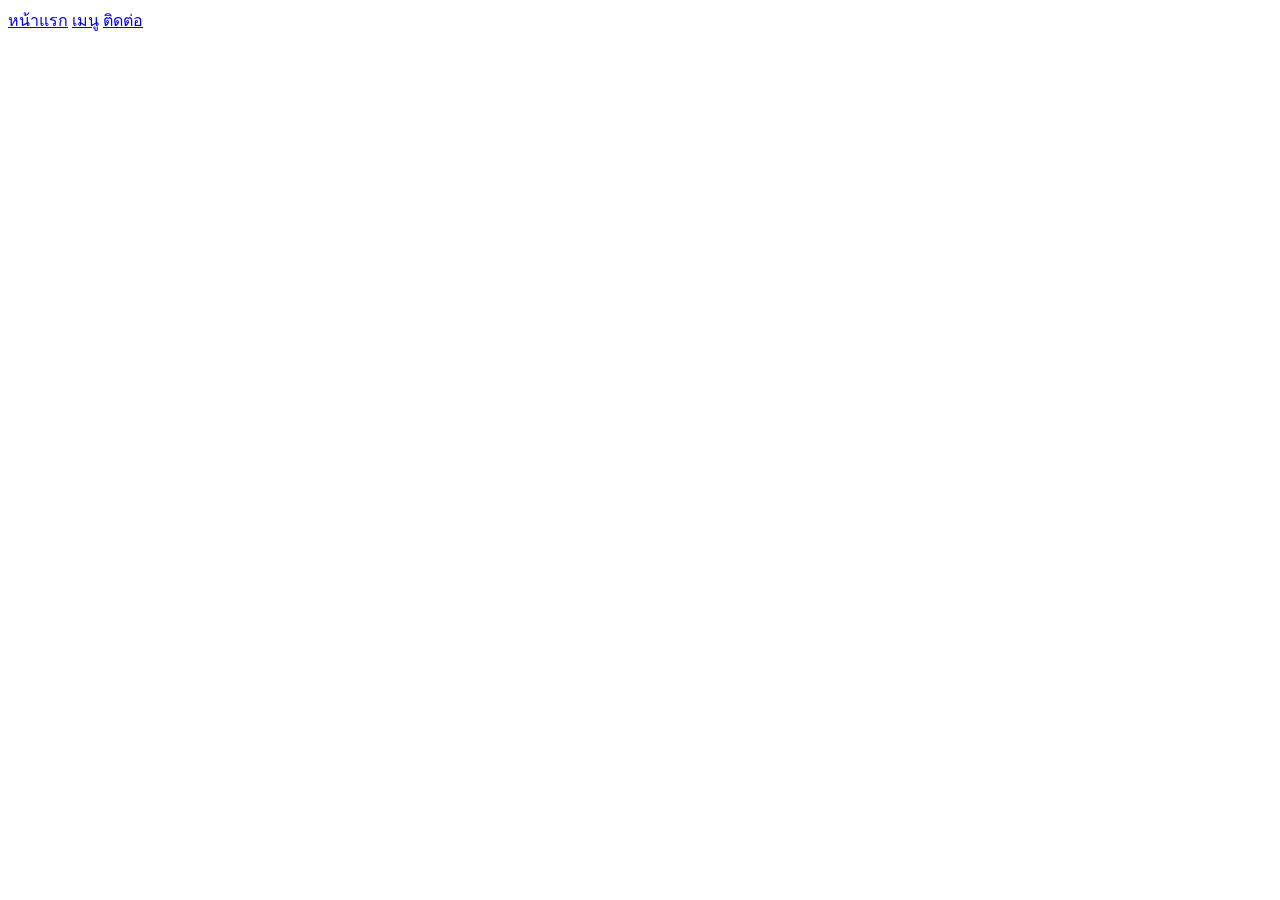
==== contact.html @ 32dfaa66 "project files First time" ====
<!DOCTYPE html>
<html lang="th">
<head>
    <meta charset="UTF-8">
    <meta name="viewport" content="width=device-width, initial-scale=1.0">
    <title>Document</title>
</head>
<body>
<div class="header-menu">
    <div class="menu">
        <a href="index.html">หน้าแรก</a>
        <a href="menu.html" class="menu-button">เมนู</a>
        <a href="contact.html">ติดต่อ</a>
    </div>
</div>
</body>
</html>
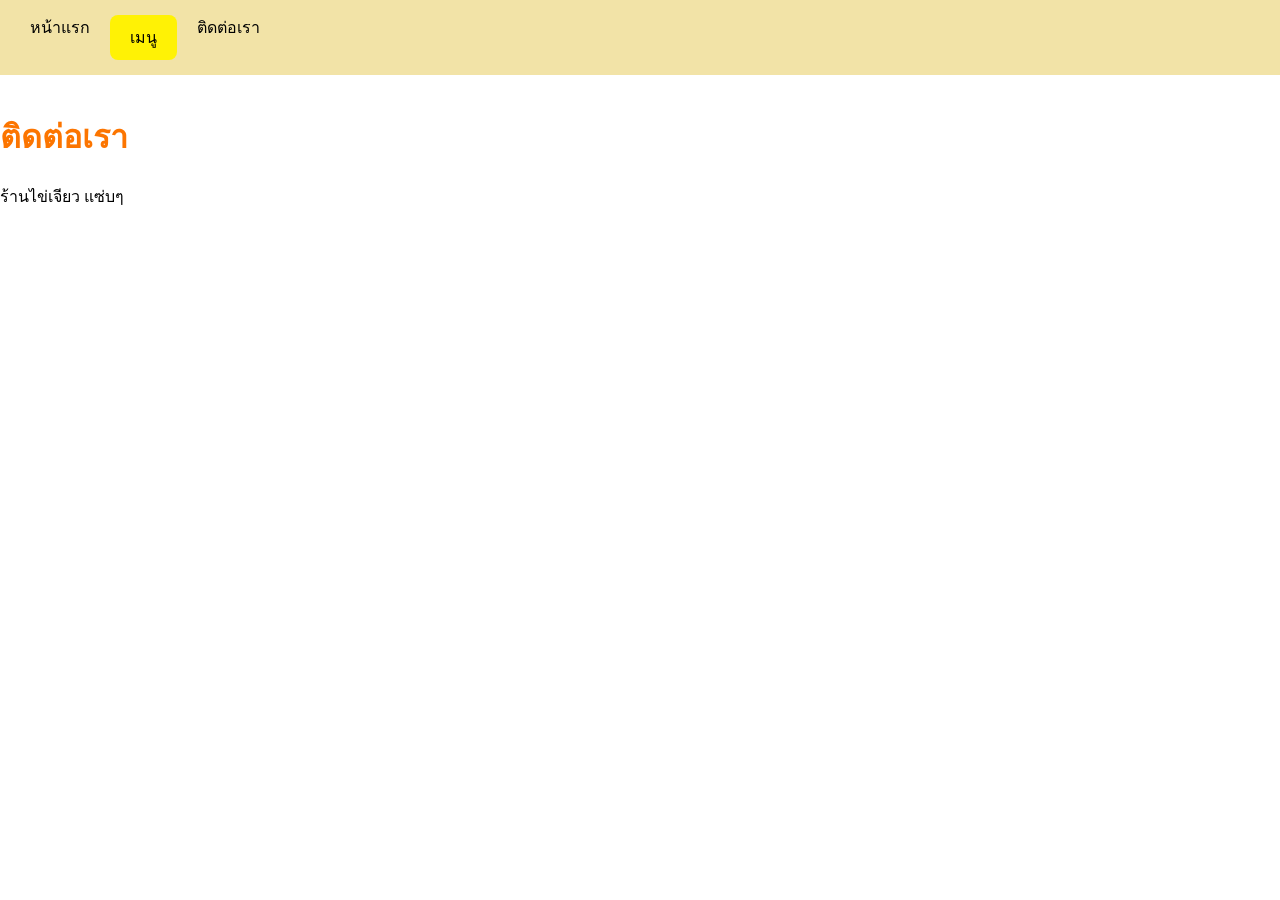
==== commit acc3c4a4: "Add files via upload" ====
--- a/contact.html
+++ b/contact.html
@@ -3,15 +3,26 @@
 <head>
     <meta charset="UTF-8">
     <meta name="viewport" content="width=device-width, initial-scale=1.0">
+    <link rel="stylesheet" href="Css/style.css">
+    <link rel="preconnect" href="https://fonts.googleapis.com">
+<link rel="preconnect" href="https://fonts.gstatic.com" crossorigin>
+<link href="https://fonts.googleapis.com/css2?family=Kanit:ital,wght@0,100;0,200;0,300;0,400;0,500;0,600;0,700;0,800;0,900;1,100;1,200;1,300;1,400;1,500;1,600;1,700;1,800;1,900&display=swap" rel="stylesheet">
     <title>Document</title>
 </head>
 <body>
+    
 <div class="header-menu">
     <div class="menu">
         <a href="index.html">หน้าแรก</a>
         <a href="menu.html" class="menu-button">เมนู</a>
-        <a href="contact.html">ติดต่อ</a>
+        <a href="contact.html">ติดต่อเรา</a>
     </div>
 </div>
+
+<div class="Page-Header">
+    <h1 class="Page-Header">ติดต่อเรา</h1>
+    <p>ร้านไข่เจียว แซ่บๆ</p>
+</div>
+
 </body>
 </html>
--- a/Css/style.css
+++ b/Css/style.css
@@ -0,0 +1,154 @@
+h1{
+    color: #fc7500;
+}
+
+.header-menu{
+    display: flex;
+    justify-content: space-between;
+    align-items: center;
+    padding: 15px 30px;
+    background:rgb(242, 227, 167);
+
+    position:fixed;
+    top:0;
+    left:0;
+    right:0;
+    box-sizing:border-box;
+}
+body{
+    margin:0;
+    padding-top:90px;
+}
+
+.logo{
+    width: 100px;
+    height: auto;
+}
+
+.menu{
+    display: flex;
+    gap: 20px;
+}
+
+.menu a{
+    text-decoration: none;
+    color: rgb(0, 0, 0);
+}
+
+.menu a:hover{
+    color: rgb(255, 97, 5);
+}
+.menu-button{
+    display: inline-block;
+    padding: 10px 20px;
+    background-color: rgb(255, 242, 5);
+    color: white;
+    text-decoration: none;
+    border-radius: 8px;
+}
+
+.menu-button:hover{
+    background-color: rgba(239, 207, 27, 0.825);
+}
+
+.egg{
+    display:flex;
+    align-items:center;
+    justify-content:space-between;
+    padding:60px;
+    background:#fff8dc;
+}
+
+.egg-text{
+    width:45%;
+}
+
+.egg-text h1{
+    color:#ff6600;
+}
+
+
+.egg-image{
+    width:50%;
+}
+
+.egg-image img{
+    width:100%;
+    border-radius:20px;
+}
+
+
+.egg-box{
+    display:grid;
+    grid-template-columns:repeat(3,1fr);
+    gap:30px;
+    padding:60px;
+    background:#ffffff;
+}
+
+.cardegg-Icons{
+    background:#fff8dc;
+    text-align:center;
+    padding:25px;
+    border-radius:15px;
+}
+
+.egg-Icons img{
+    width:80px;
+    height:80px;
+}
+
+.egg-Icons h3{
+    margin-top:15px;
+}
+
+.egg-Icons p{
+    color:#555;
+}
+
+
+
+
+.review{
+    width:300px;
+    background:#fff8dc;
+    padding:20px;
+    text-align:center;
+    border-radius:15px;
+}
+
+.review img{
+    width:100px;
+    height:100px;
+    border-radius:50%;
+}
+
+.review p{
+    margin:15px 0;
+}
+
+.review h4{
+    color:#ff6600;
+}
+
+.contact{
+    background:#ff9800;
+    color:white;
+    text-align:center;
+    padding:50px;
+}
+
+.contact-button{
+    display:inline-block;
+    margin-top:20px;
+    padding:12px 25px;
+    background:white;
+    color:#ff9800;
+    text-decoration:none;
+    border-radius:10px;
+    font-weight:bold;
+}
+
+.contact-button:hover{
+    background:#ffe0b2;
+}
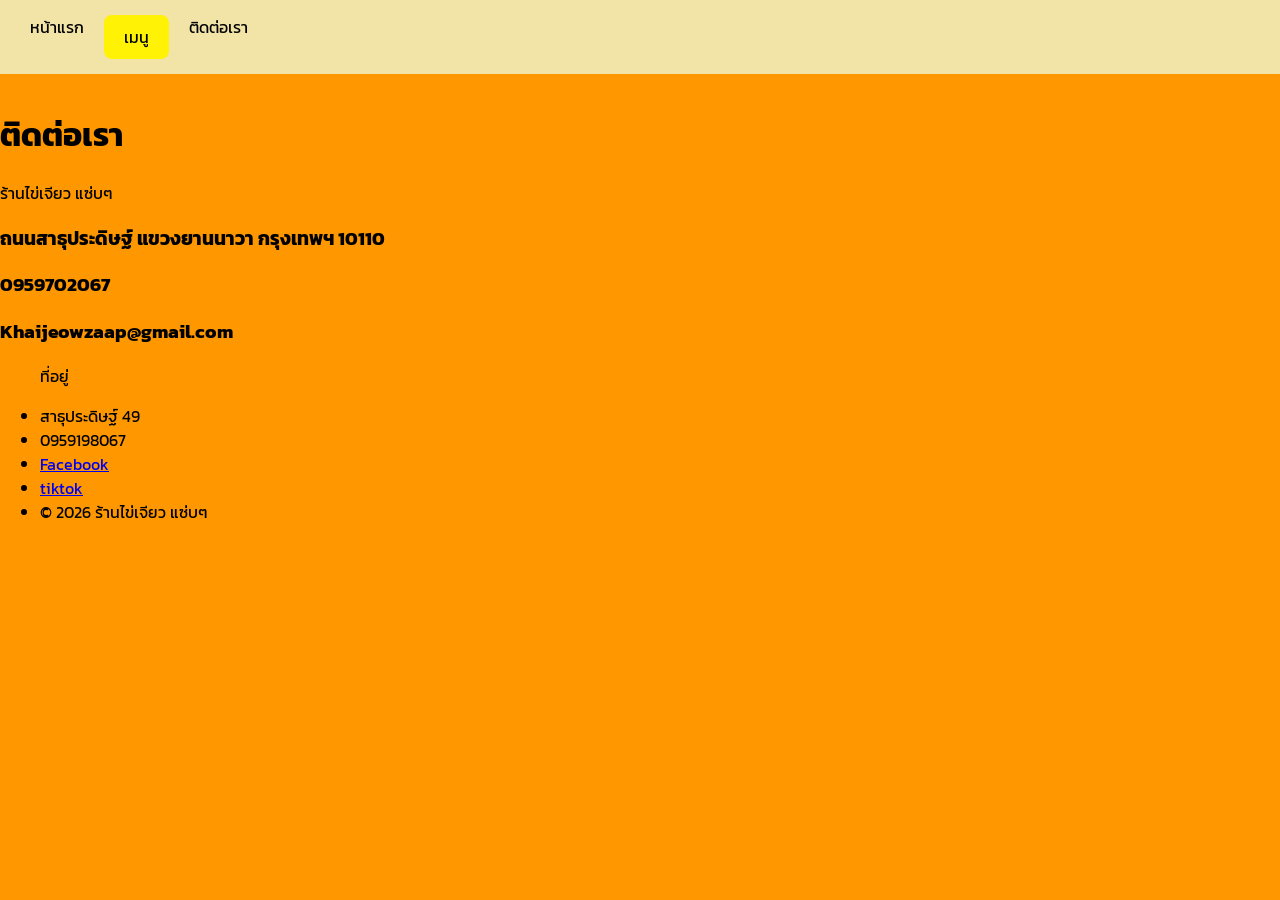
==== commit 99779f12: "Add files via upload" ====
--- a/contact.html
+++ b/contact.html
@@ -9,7 +9,7 @@
 <link href="https://fonts.googleapis.com/css2?family=Kanit:ital,wght@0,100;0,200;0,300;0,400;0,500;0,600;0,700;0,800;0,900;1,100;1,200;1,300;1,400;1,500;1,600;1,700;1,800;1,900&display=swap" rel="stylesheet">
     <title>Document</title>
 </head>
-<body>
+<div>
     
 <div class="header-menu">
     <div class="menu">
@@ -20,9 +20,36 @@
 </div>
 
 <div class="Page-Header">
-    <h1 class="Page-Header">ติดต่อเรา</h1>
+    <h1 class="Page">ติดต่อเรา</h1>
     <p>ร้านไข่เจียว แซ่บๆ</p>
 </div>
 
+<div class="Info-egg ">
+<h3>ถนนสาธุประดิษฐ์ แขวงยานนาวา  กรุงเทพฯ 10110</h3>
+<h3>0959702067</h3>
+<h3>Khaijeowzaap@gmail.com</h3>
+
+
+</div>
+
+
+
+
+
+
+
+
+
+
+
+    <ul>
+        <p>ที่อยู่</p>
+        <li>สาธุประดิษฐ์ 49</li>
+        <li>0959198067</li>
+        <li><a href="https://www.facebook.com/">Facebook</a></li>
+        <li><a href="https://www.tiktok.com/">tiktok</a></li>
+        <li>© 2026 ร้านไข่เจียว แซ่บๆ</li>
+    </ul>
+
 </body>
 </html>
--- a/Css/style.css
+++ b/Css/style.css
@@ -1,3 +1,119 @@
+.kanit-thin {
+font-family: "Kanit", sans-serif;
+font-weight: 100;
+font-style: normal;
+}
+
+.kanit-extralight {
+font-family: "Kanit", sans-serif;
+font-weight: 200;
+font-style: normal;
+}
+
+.kanit-light {
+font-family: "Kanit", sans-serif;
+font-weight: 300;
+font-style: normal;
+}
+
+.kanit-regular {
+font-family: "Kanit", sans-serif;
+font-weight: 400;
+font-style: normal;
+}
+
+.kanit-medium {
+font-family: "Kanit", sans-serif;
+font-weight: 500;
+font-style: normal;
+}
+
+.kanit-semibold {
+font-family: "Kanit", sans-serif;
+font-weight: 600;
+font-style: normal;
+}
+
+.kanit-bold {
+font-family: "Kanit", sans-serif;
+font-weight: 700;
+font-style: normal;
+}
+
+.kanit-extrabold {
+font-family: "Kanit", sans-serif;
+font-weight: 800;
+font-style: normal;
+}
+
+.kanit-black {
+font-family: "Kanit", sans-serif;
+font-weight: 900;
+font-style: normal;
+}
+
+.kanit-thin-italic {
+font-family: "Kanit", sans-serif;
+font-weight: 100;
+font-style: italic;
+}
+
+.kanit-extralight-italic {
+font-family: "Kanit", sans-serif;
+font-weight: 200;
+font-style: italic;
+}
+
+.kanit-light-italic {
+font-family: "Kanit", sans-serif;
+font-weight: 300;
+font-style: italic;
+}
+
+.kanit-regular-italic {
+font-family: "Kanit", sans-serif;
+font-weight: 400;
+font-style: italic;
+}
+
+.kanit-medium-italic {
+font-family: "Kanit", sans-serif;
+font-weight: 500;
+font-style: italic;
+}
+
+.kanit-semibold-italic {
+font-family: "Kanit", sans-serif;
+font-weight: 600;
+font-style: italic;
+}
+
+.kanit-bold-italic {
+font-family: "Kanit", sans-serif;
+font-weight: 700;
+font-style: italic;
+}
+
+.kanit-extrabold-italic {
+font-family: "Kanit", sans-serif;
+font-weight: 800;
+font-style: italic;
+}
+
+.kanit-black-italic {
+font-family: "Kanit", sans-serif;
+font-weight: 900;
+font-style: italic;
+}
+
+* {
+    font-family: 'Kanit', sans-serif;
+}
+
+
+
+
+
 h1{
     color: #fc7500;
 }
@@ -18,6 +134,7 @@
 body{
     margin:0;
     padding-top:90px;
+    background-color:#ff9800 ;
 }
 
 .logo{
@@ -48,7 +165,7 @@
 }
 
 .menu-button:hover{
-    background-color: rgba(239, 207, 27, 0.825);
+    background-color: #efcf1bd2;
 }
 
 .egg{
@@ -151,4 +268,7 @@
 
 .contact-button:hover{
     background:#ffe0b2;
-}+}
+.Page{
+    color: #000000 ;
+}
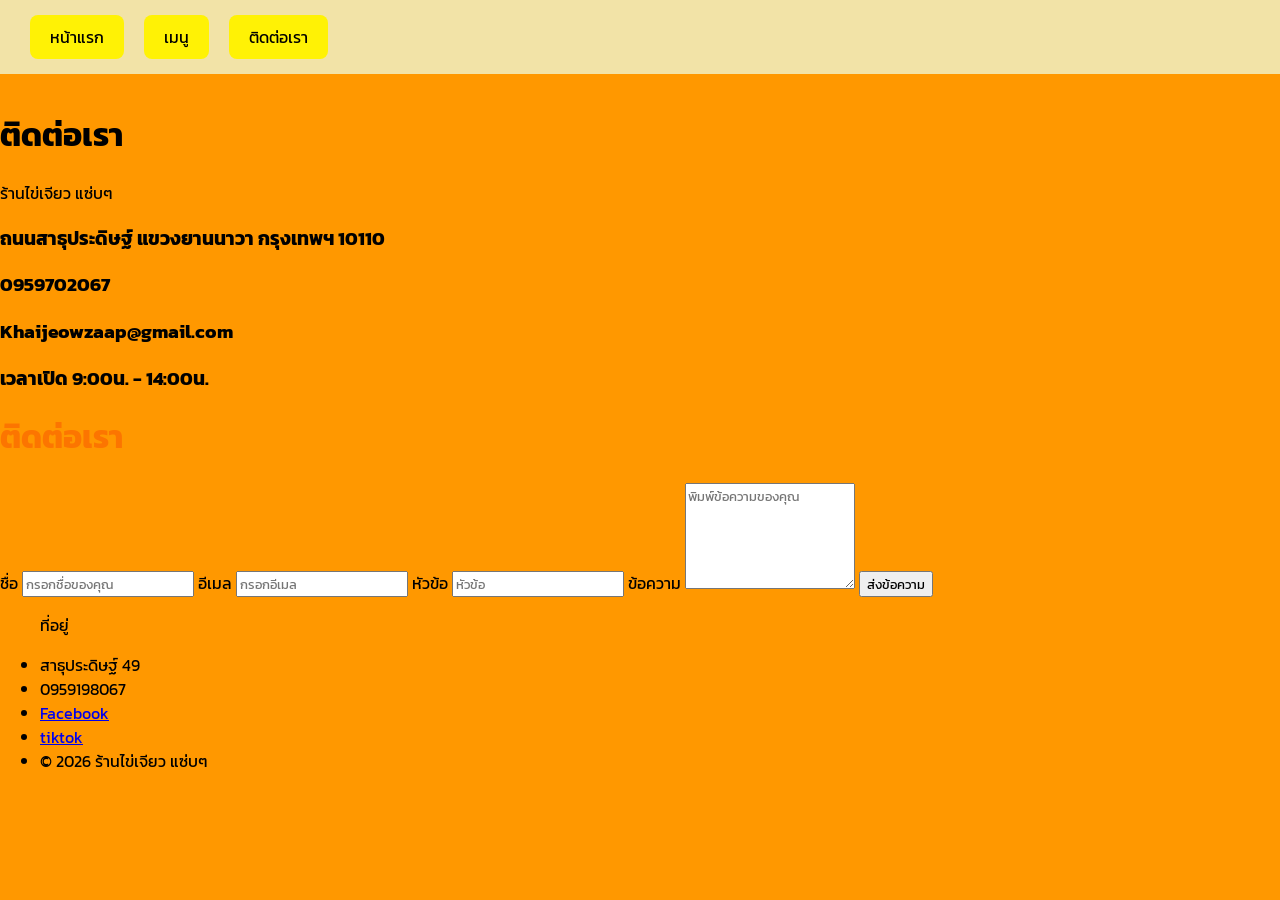
==== commit 7d554d43: "Add files via upload" ====
--- a/contact.html
+++ b/contact.html
@@ -13,9 +13,9 @@
     
 <div class="header-menu">
     <div class="menu">
-        <a href="index.html">หน้าแรก</a>
+        <a href="index.html"class="menu-button">หน้าแรก</a>
         <a href="menu.html" class="menu-button">เมนู</a>
-        <a href="contact.html">ติดต่อเรา</a>
+        <a href="contact.html"class="menu-button">ติดต่อเรา</a>
     </div>
 </div>
 
@@ -28,20 +28,34 @@
 <h3>ถนนสาธุประดิษฐ์ แขวงยานนาวา  กรุงเทพฯ 10110</h3>
 <h3>0959702067</h3>
 <h3>Khaijeowzaap@gmail.com</h3>
+<h3>เวลาเปิด 9:00น. - 14:00น.</h3>
+</div>
 
+<h1 class="Contact">ติดต่อเรา</h1>
 
-</div>
+<form class="contact-form">
+
+    <label for="name">ชื่อ</label>
+    <input type="text" id="name" placeholder="กรอกชื่อของคุณ">
+
+    <label for="email">อีเมล</label>
+    <input type="email" id="email" placeholder="กรอกอีเมล">
+
+    <label for="subject">หัวข้อ</label>
+    <input type="text" id="subject" placeholder="หัวข้อ">
+
+    <label for="message">ข้อความ</label>
+    <textarea id="message" rows="5" placeholder="พิมพ์ข้อความของคุณ"></textarea>
+
+    <button type="submit">ส่งข้อความ</button>
+
+</form>
 
 
 
 
 
-
-
-
-
-
-
+</div>
     <ul>
         <p>ที่อยู่</p>
         <li>สาธุประดิษฐ์ 49</li>
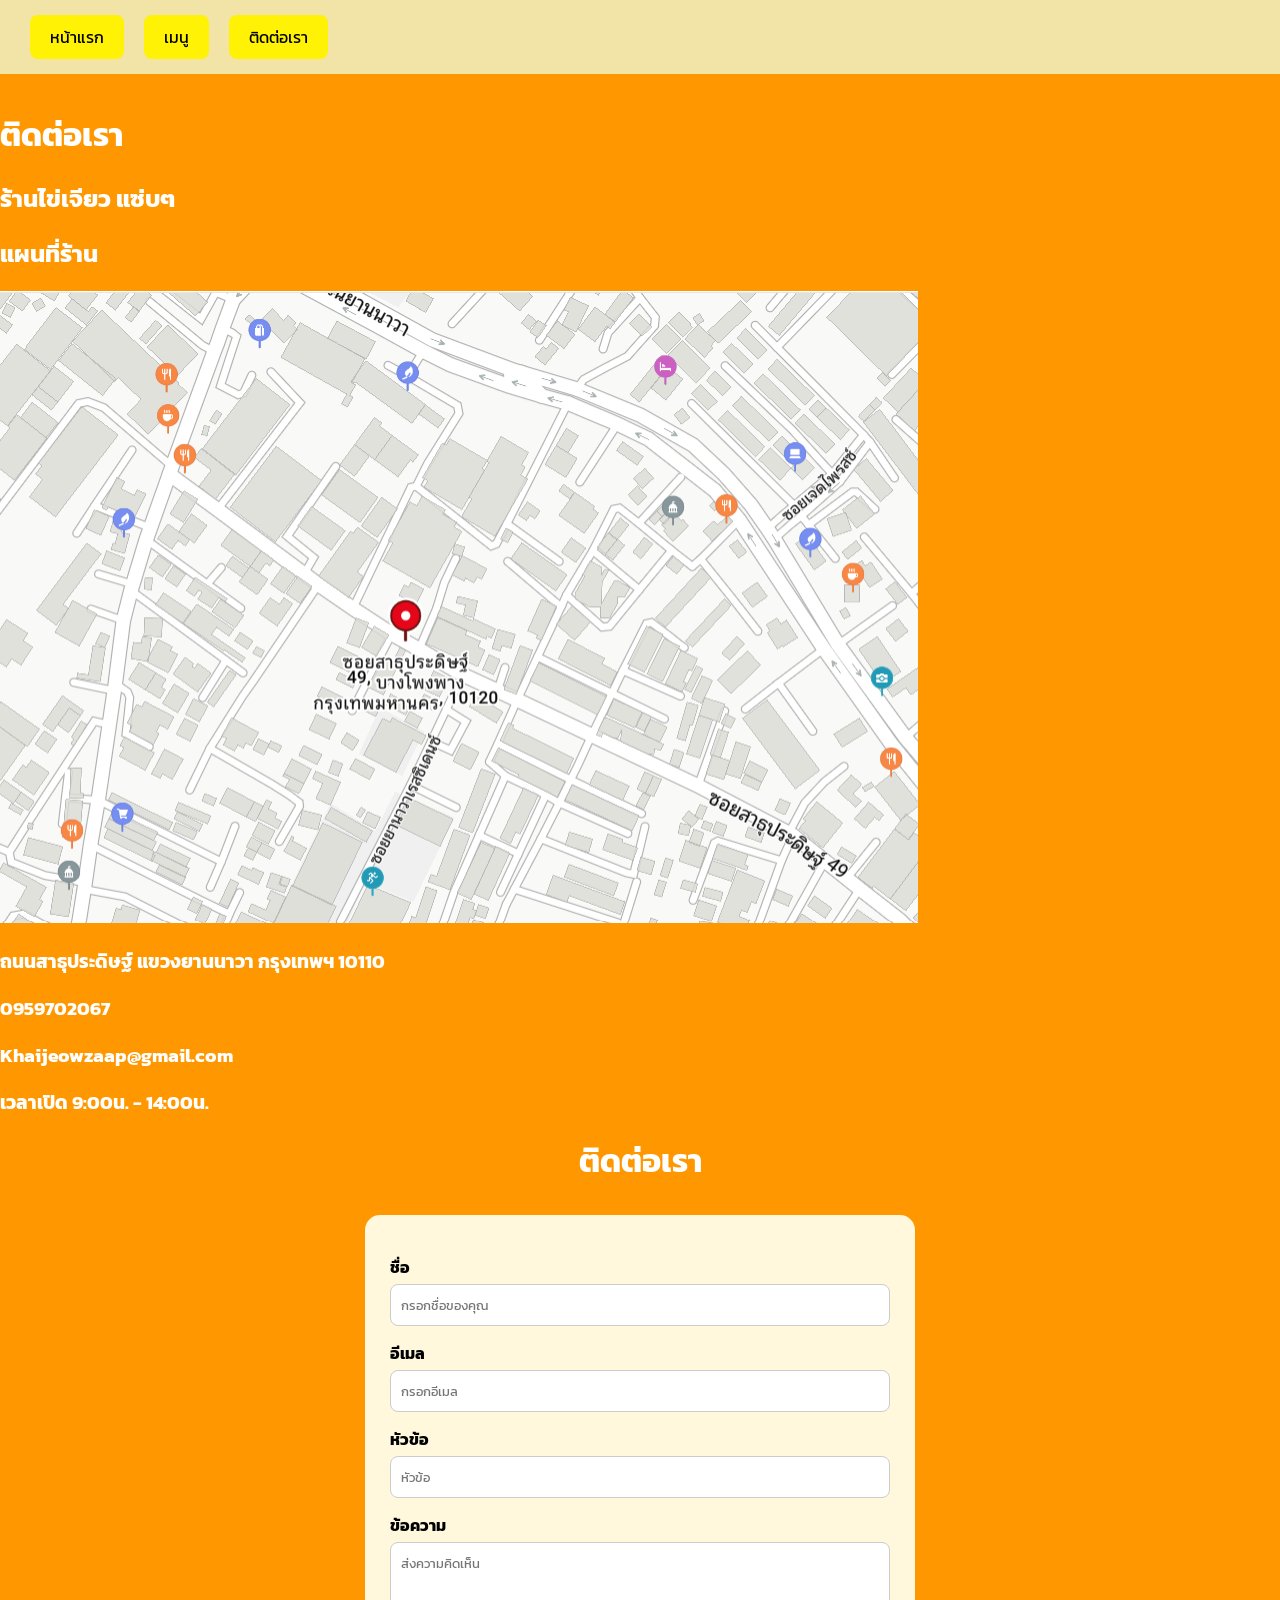
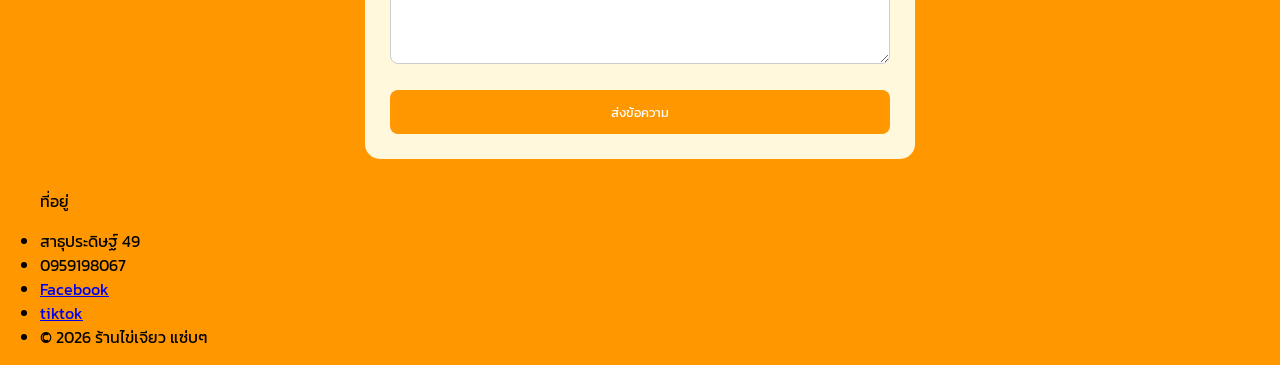
==== commit 634a11a7: "Add files via upload" ====
--- a/contact.html
+++ b/contact.html
@@ -21,8 +21,13 @@
 
 <div class="Page-Header">
     <h1 class="Page">ติดต่อเรา</h1>
-    <p>ร้านไข่เจียว แซ่บๆ</p>
+    <h2>ร้านไข่เจียว แซ่บๆ</h2>
 </div>
+
+<section class="map">
+    <h2>แผนที่ร้าน</h2>
+    <img src="./images/สกรีนช็อต 2026-08-06 185812.png" alt="แผนที่ร้าน">
+</section>
 
 <div class="Info-egg ">
 <h3>ถนนสาธุประดิษฐ์ แขวงยานนาวา  กรุงเทพฯ 10110</h3>
@@ -45,7 +50,7 @@
     <input type="text" id="subject" placeholder="หัวข้อ">
 
     <label for="message">ข้อความ</label>
-    <textarea id="message" rows="5" placeholder="พิมพ์ข้อความของคุณ"></textarea>
+    <textarea id="message" rows="5" placeholder="ส่งความคิดเห็น"></textarea>
 
     <button type="submit">ส่งข้อความ</button>
 
--- a/Css/style.css
+++ b/Css/style.css
@@ -166,6 +166,13 @@
 
 .menu-button:hover{
     background-color: #efcf1bd2;
+}
+
+.menu-egg{
+    text-align: center;
+}
+.menu-eggs{
+    text-align: center;
 }
 
 .egg{
@@ -272,3 +279,108 @@
 .Page{
     color: #000000 ;
 }
+
+.Omelet{
+    background-color: #f8f7f4;
+    
+}
+.menu-egg{
+    color: #000000;
+}
+
+.product-grid{
+    display: grid;
+    grid-template-columns: repeat(3, 1fr);
+    gap: 30px;
+    padding: 40px;
+}
+
+.product{
+    background: #fff8dc;
+    border-radius: 15px;
+    text-align: center;
+    padding: 20px;
+}
+
+.product img{
+    width: 100%;
+    border-radius: 10px;
+}
+
+.product-info{
+    padding-top: 10px;
+}
+
+.promotion{
+    color:white;
+    text-align: center;
+    background-color: #ff6600;
+}
+.Contact{
+    color: #000;
+}
+
+.contact-form{
+    width: 500px;
+    margin: 30px auto;
+    padding: 25px;
+    background: #fff8dc;
+    border-radius: 15px;
+}
+
+.contact-form label{
+    display: block;
+    margin-top: 15px;
+    margin-bottom: 5px;
+    font-weight: bold;
+}
+
+.contact-form input,
+.contact-form textarea{
+    width: 100%;
+    padding: 10px;
+    border: 1px solid #ccc;
+    border-radius: 8px;
+    box-sizing: border-box;
+    font-family: "Kanit", sans-serif;
+}
+
+.contact-form textarea{
+    resize: vertical;
+}
+
+.contact-form button{
+    width: 100%;
+    margin-top: 20px;
+    padding: 12px;
+    border: none;
+    border-radius: 8px;
+    background: #ff9800;
+    color: white;
+    cursor: pointer;
+}
+
+.contact-form button:hover{
+    background: #ff7b00;
+}
+
+.Page{
+    color: white;
+}
+
+.Page-Header{
+    color: white;
+}
+
+.Info-egg{
+    color: white;
+}
+
+.map{
+    color: white;
+}
+
+.Contact {
+    color: white;
+    text-align: center;
+}
